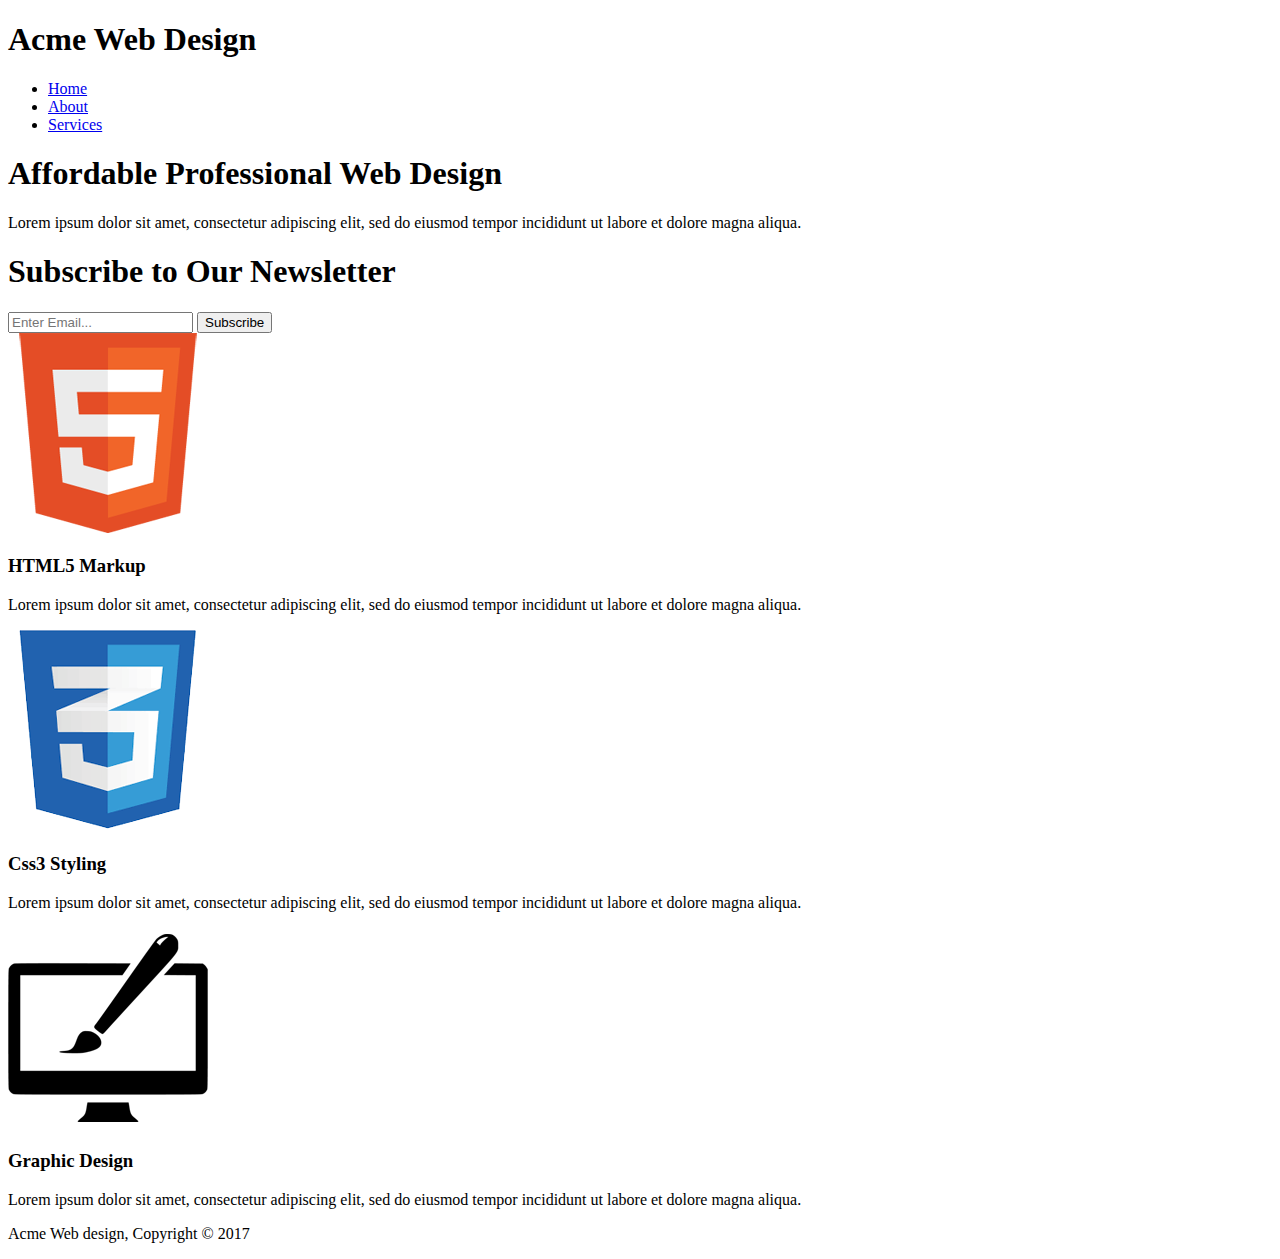
==== index.html @ 21a75ab5 "html mark up" ====
<!DOCTYPE html>
<html>
<head>
    <meta charset="utf-8">
    <meta name="viewport" content="width=device-width">
    <meta name="description" content="Affordable and professional web design">
    <meta name="keywords" content="web design, affordable web design, proffesional web design">
    <meta name="author" content="Brad Traversy">
    <title> Acme Web Design | Welcome</title>
    <link rel="stylesheet" href="./css/style.css">
</head>
<body>
<header>
    <div class="container">
        <div id="branding">
            <h1> <span class="highlight" >Acme</span> Web Design</h1>
        </div>
        <nav>
            <ul>
                <li class="current" ><a href="index.html">Home</a></li>
                <li><a href="about.html">About</a></li>
                <li><a href="services.html">Services</a></li>
            </ul>
        </nav>
    </div>
</header>

<section id="showcase">
    <div class="container">
        <h1> Affordable Professional Web Design </h1>
        <p>Lorem ipsum dolor sit amet, consectetur adipiscing elit, sed do eiusmod tempor incididunt ut labore et dolore magna aliqua.</p>
    </div>
</section>

<section id="newsletter">
    <div class="container">
        <h1> Subscribe to Our Newsletter </h1>
        <form>
            <input type="email" placeholder="Enter Email..."/>
            <button type="submit" class="button_1">Subscribe</button>
        </form>
    </div>
</section>

<section id="boxes">
    <div class="container">
        <div class="box">
            <img src="./img/logo_html.png">
            <h3>HTML5 Markup</h3>
            <p>Lorem ipsum dolor sit amet, consectetur adipiscing elit, sed do eiusmod tempor incididunt ut labore et dolore magna aliqua.</p>
        </div>
        <div class="box">
            <img src="./img/logo_css.png">
            <h3>Css3 Styling</h3>
            <p>Lorem ipsum dolor sit amet, consectetur adipiscing elit, sed do eiusmod tempor incididunt ut labore et dolore magna aliqua.</p>
        </div>
        <div class="box">
            <img src="./img/logo_brush.png">
            <h3>Graphic Design</h3>
            <p>Lorem ipsum dolor sit amet, consectetur adipiscing elit, sed do eiusmod tempor incididunt ut labore et dolore magna aliqua.</p>
        </div>
    </div>
</section>

<footer>
    <p>Acme Web design, Copyright &copy; 2017 </p>
</footer>
</body>
</html>
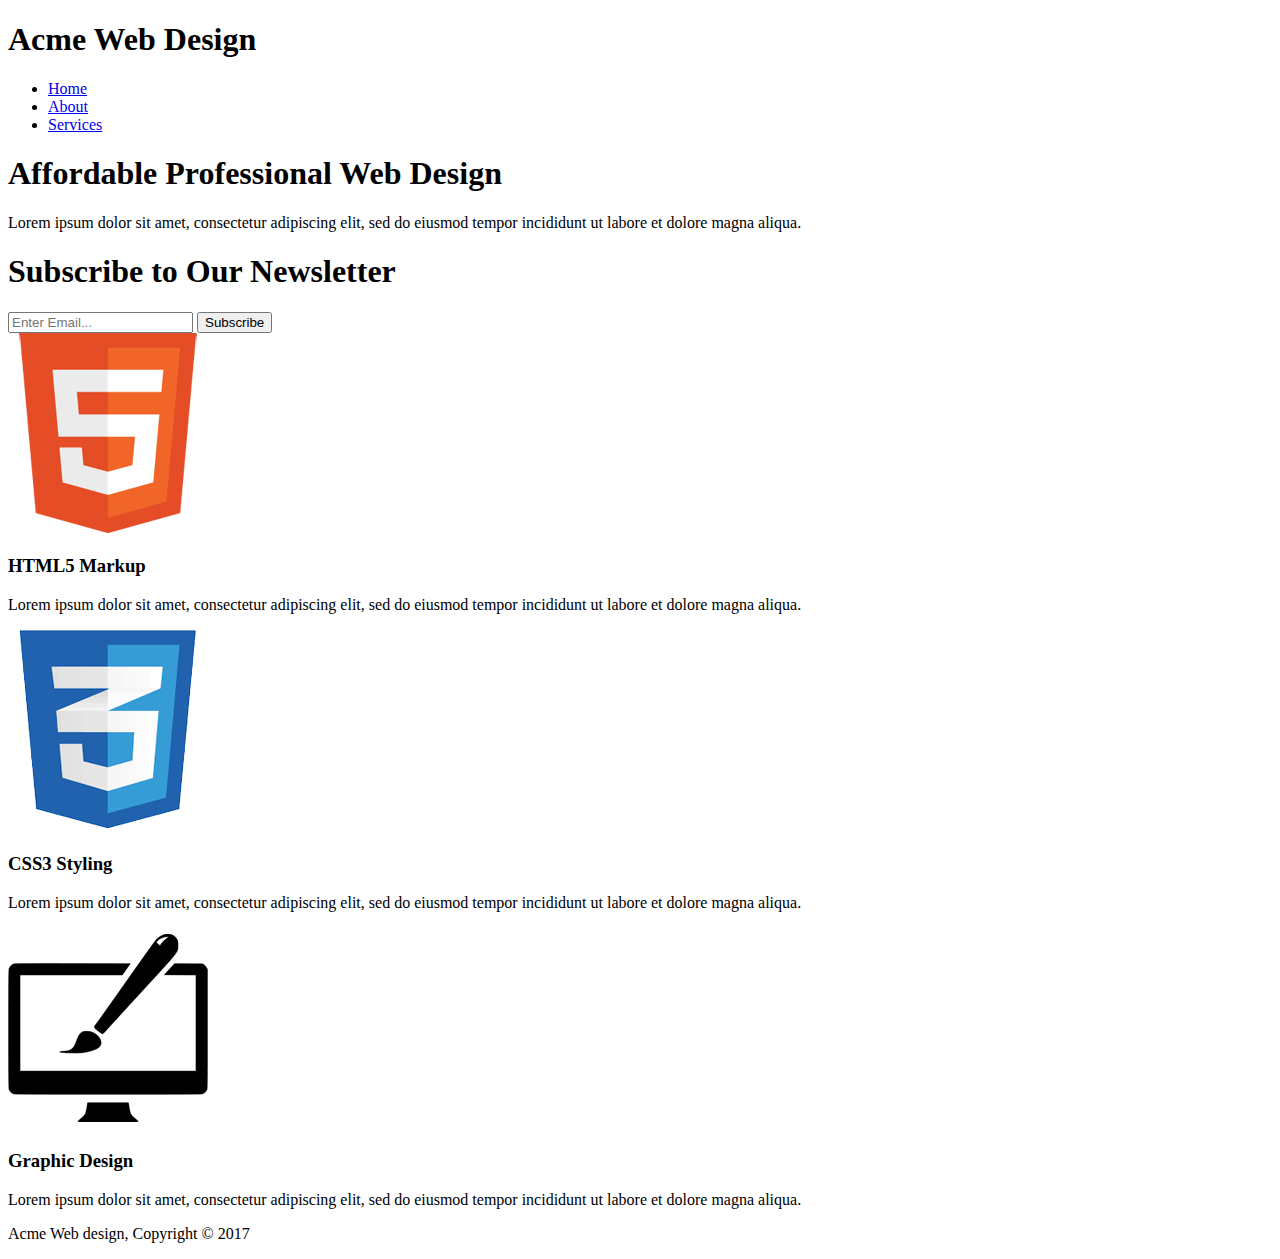
==== commit 09bae038: "html mark up" ====
--- a/index.html
+++ b/index.html
@@ -4,8 +4,8 @@
     <meta charset="utf-8">
     <meta name="viewport" content="width=device-width">
     <meta name="description" content="Affordable and professional web design">
-    <meta name="keywords" content="web design, affordable web design, proffesional web design">
-    <meta name="author" content="Brad Traversy">
+    <meta name="keywords" content="web design, affordable web design, professional web design">
+    <meta name="author" content="Dennis Ndegwa">
     <title> Acme Web Design | Welcome</title>
     <link rel="stylesheet" href="./css/style.css">
 </head>
@@ -51,7 +51,7 @@
         </div>
         <div class="box">
             <img src="./img/logo_css.png">
-            <h3>Css3 Styling</h3>
+            <h3>CSS3 Styling</h3>
             <p>Lorem ipsum dolor sit amet, consectetur adipiscing elit, sed do eiusmod tempor incididunt ut labore et dolore magna aliqua.</p>
         </div>
         <div class="box">
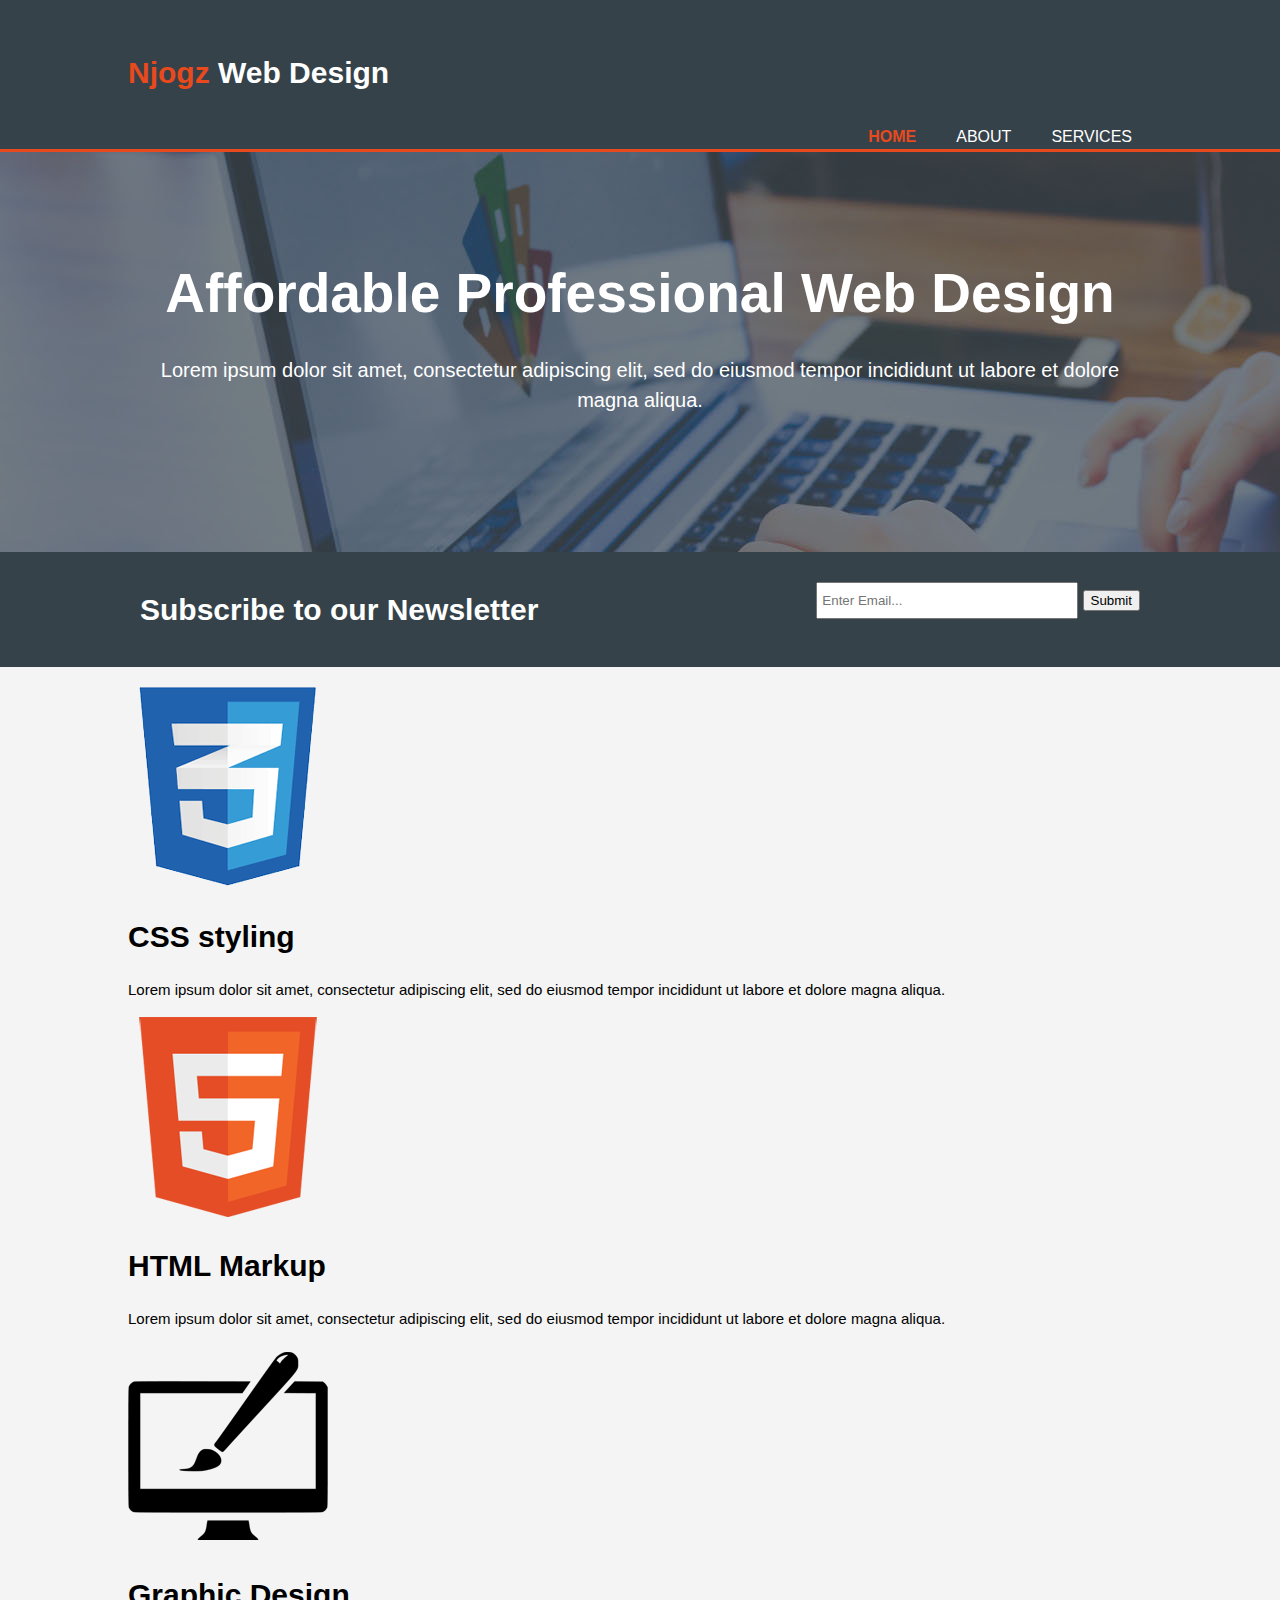
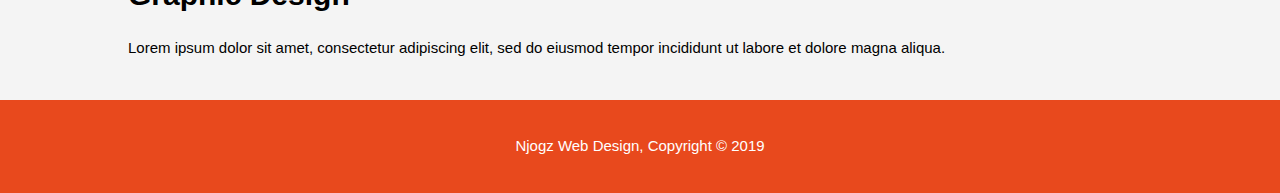
==== commit 5656ac43: "html markup" ====
--- a/index.html
+++ b/index.html
@@ -1,69 +1,71 @@
 <!DOCTYPE html>
 <html>
+
 <head>
     <meta charset="utf-8">
-    <meta name="viewport" content="width=device-width">
-    <meta name="description" content="Affordable and professional web design">
-    <meta name="keywords" content="web design, affordable web design, professional web design">
-    <meta name="author" content="Dennis Ndegwa">
-    <title> Acme Web Design | Welcome</title>
+    <meta name="viewport" content="width=device-width, intial-scale=1.0">
+    <title>Njogz Web Design | Welcome</title>
     <link rel="stylesheet" href="./css/style.css">
 </head>
+
 <body>
-<header>
-    <div class="container">
-        <div id="branding">
-            <h1> <span class="highlight" >Acme</span> Web Design</h1>
+    <header>
+        <div class="container">
+            <div class="branding">
+                <h1><span class="highlight">Njogz</span> Web Design </h1>
+            </div>
+            <nav>
+                <ul>
+                    <li class="current"><a href="index.html">Home</a></li>
+                    <li> <a href="about.html">About</a></li>
+                    <li> <a href="services.html">Services</a></li>
+                </ul>
+            </nav>
         </div>
-        <nav>
-            <ul>
-                <li class="current" ><a href="index.html">Home</a></li>
-                <li><a href="about.html">About</a></li>
-                <li><a href="services.html">Services</a></li>
-            </ul>
-        </nav>
-    </div>
-</header>
+    </header>
 
-<section id="showcase">
-    <div class="container">
-        <h1> Affordable Professional Web Design </h1>
-        <p>Lorem ipsum dolor sit amet, consectetur adipiscing elit, sed do eiusmod tempor incididunt ut labore et dolore magna aliqua.</p>
-    </div>
-</section>
+    <section id="showcase">
+        <div class="container">
+            <h1> Affordable Professional Web Design </h1>
+            <p>Lorem ipsum dolor sit amet, consectetur adipiscing elit, sed do eiusmod tempor incididunt ut labore et
+                dolore magna aliqua.</p>
+            <p></p>
+        </div>
+    </section>
 
-<section id="newsletter">
-    <div class="container">
-        <h1> Subscribe to Our Newsletter </h1>
-        <form>
-            <input type="email" placeholder="Enter Email..."/>
-            <button type="submit" class="button_1">Subscribe</button>
-        </form>
-    </div>
-</section>
+    <section id="newsletter">
+        <div class="container">
+            <h1>Subscribe to our Newsletter</h1>
+            <form>
+                <input type="email" placeholder="Enter Email...">
+                <button type="submit">Submit</button>
+            </form>
+        </div>
+    </section>
 
-<section id="boxes">
-    <div class="container">
-        <div class="box">
-            <img src="./img/logo_html.png">
-            <h3>HTML5 Markup</h3>
-            <p>Lorem ipsum dolor sit amet, consectetur adipiscing elit, sed do eiusmod tempor incididunt ut labore et dolore magna aliqua.</p>
+    <section id="boxes">
+        <div class="container">
+            <div class="boxes">
+                <img src="img/logo_css.png" alt="">
+                <h1>CSS styling</h1>
+                <p>Lorem ipsum dolor sit amet, consectetur adipiscing elit, sed do eiusmod tempor incididunt ut labore et dolore magna aliqua.</p>
+            </div>
+            <div class="boxes">
+                <img src="img/logo_html.png" alt="">
+                <h1>HTML Markup</h1>
+                <p>Lorem ipsum dolor sit amet, consectetur adipiscing elit, sed do eiusmod tempor incididunt ut labore et dolore magna aliqua.</p>
+            </div>
+            <div class="boxes">
+                <img src="img/logo_brush.png" alt="">
+                <h1>Graphic Design</h1>
+                <p>Lorem ipsum dolor sit amet, consectetur adipiscing elit, sed do eiusmod tempor incididunt ut labore et dolore magna aliqua.</p>
+                <h1></h1>
+            </div>
         </div>
-        <div class="box">
-            <img src="./img/logo_css.png">
-            <h3>CSS3 Styling</h3>
-            <p>Lorem ipsum dolor sit amet, consectetur adipiscing elit, sed do eiusmod tempor incididunt ut labore et dolore magna aliqua.</p>
-        </div>
-        <div class="box">
-            <img src="./img/logo_brush.png">
-            <h3>Graphic Design</h3>
-            <p>Lorem ipsum dolor sit amet, consectetur adipiscing elit, sed do eiusmod tempor incididunt ut labore et dolore magna aliqua.</p>
-        </div>
-    </div>
-</section>
+    </section>
 
-<footer>
-    <p>Acme Web design, Copyright &copy; 2017 </p>
-</footer>
+    <footer>
+        <p> Njogz Web Design, Copyright &copy; 2019 </p>
+    </footer>
 </body>
 </html>--- a/css/style.css
+++ b/css/style.css
@@ -0,0 +1,216 @@
+body{
+    font: 15px/1.5 Arial, Helvetica, sans-serif;
+    padding: 0;
+    margin: 0;
+    background-color:#f4f4f4 ;
+}
+
+/* GLobal */
+.container {
+    width: 80%;
+    margin: auto;
+    overflow: hidden;
+
+}
+
+ul{
+    margin: 0;
+    padding: 0;
+}
+
+.button_1{
+    height: 38px;
+    background:#e8491d ;
+    border: 0;
+    padding-left: 20px;
+    padding-right: 20px;
+    color: #ffffff;
+}
+
+.dark{
+    padding: 15px;
+    background: #35424a;
+    color: #ffffff;
+    margin-top: 10px;
+    margin-bottom: 10px;
+}
+
+/* Header */
+header{
+    background:#35424a ;
+    color: #ffffff;
+    padding-top: 30px;
+    min-height: 70px;
+    border-bottom: #e8491d 3px solid;
+
+}
+
+header a{
+    color: #ffffff;
+    text-decoration: none;
+    text-transform: uppercase;
+    font-size: 16px;
+}
+
+
+header li{
+    float: left;
+    display: inline;
+    padding: 0 20px 0 20px;
+}
+
+header #branding{
+    float:left;
+
+}
+
+header #branding h1{
+    margin: 0;
+}
+
+header nav{
+float: right;
+margin-top: 10px;
+}
+
+header .highlight, header .current a{
+    color:#e8491d;
+    font-weight: bold;
+}
+
+header a:hover{
+    color:#cccccc;
+    font-weight: bold;
+}
+
+/* Showcase */
+
+#showcase{
+    min-height: 400px;
+    background:url('../img/showcase.jpg') no-repeat 0 -400px;
+    text-align: center;
+    color: #ffffff;
+}
+
+#showcase h1{
+    margin-top: 100px;
+    font-size: 55px;
+    margin-bottom: 10px
+}
+
+#showcase p{
+    font-size: 20px;
+}
+
+#newsletter{
+    padding: 15px;
+    color: white;
+    background:#35424a
+}
+
+#newsletter h1{
+    float: left;
+}
+
+#newsletter form{
+    float: right;
+    margin-top: 15px;
+}
+
+#newsletter input[type="email"]{
+    padding:4px;
+    height: 25px;
+    width: 250px;
+}
+
+/*boxes */
+
+#boxes{
+    margin-top: 20px;
+}
+ #boxes .box{
+ float: left;
+ text-align: center;
+ width:30%;
+ padding:10px;
+ }
+
+ #boxes .box img{
+     width: 90px;
+ }
+
+ /* Sidebar */
+
+ aside#sidebar{
+     float: right;
+     width: 30%;
+     margin-top: 10px;
+ }
+
+ aside#sidebar .quote input, aside#sidebar .quote textarea{
+    width: 90%;
+    padding: 5px; 
+ }
+
+ /* Main-col */
+
+ article#main-col{
+     float: left;
+     width: 65%;
+ }
+
+ /* Services */
+ ul#services li{
+     list-style: none;
+     padding: 20px;
+     border: #cccccc solid 1px;
+     margin-bottom: 3px;
+     background: #e6e6e6;
+ }
+
+ footer{
+     padding: 20px;
+     margin-top: 20px;
+     color: #ffffff;
+     background-color: #e8491d;
+     text-align: center;
+
+ }
+
+ /* Media Queries */
+
+ @media(max-width: 768px){
+     header #branding,
+     header nav,
+     header nav li,
+     #newsletter h1,
+     #newsletter form,
+     #boxes .box,
+     article#main-col,
+     aside#sidebar
+     {
+         float: none;
+         text-align: center;
+         width: 100%;
+     }
+
+     header {
+         padding-bottom: 20px;
+     }
+
+     #showcase h1{
+         margin-top: 40px;
+     }
+
+     #newsletter button, .quote button {
+         display: block;
+         width: 100%;
+     }
+
+     #newsletter form input[type="email"], .quote input, .quote textarea{
+         width:100% ;
+         margin-bottom: 5px;
+     }
+ }
+
+
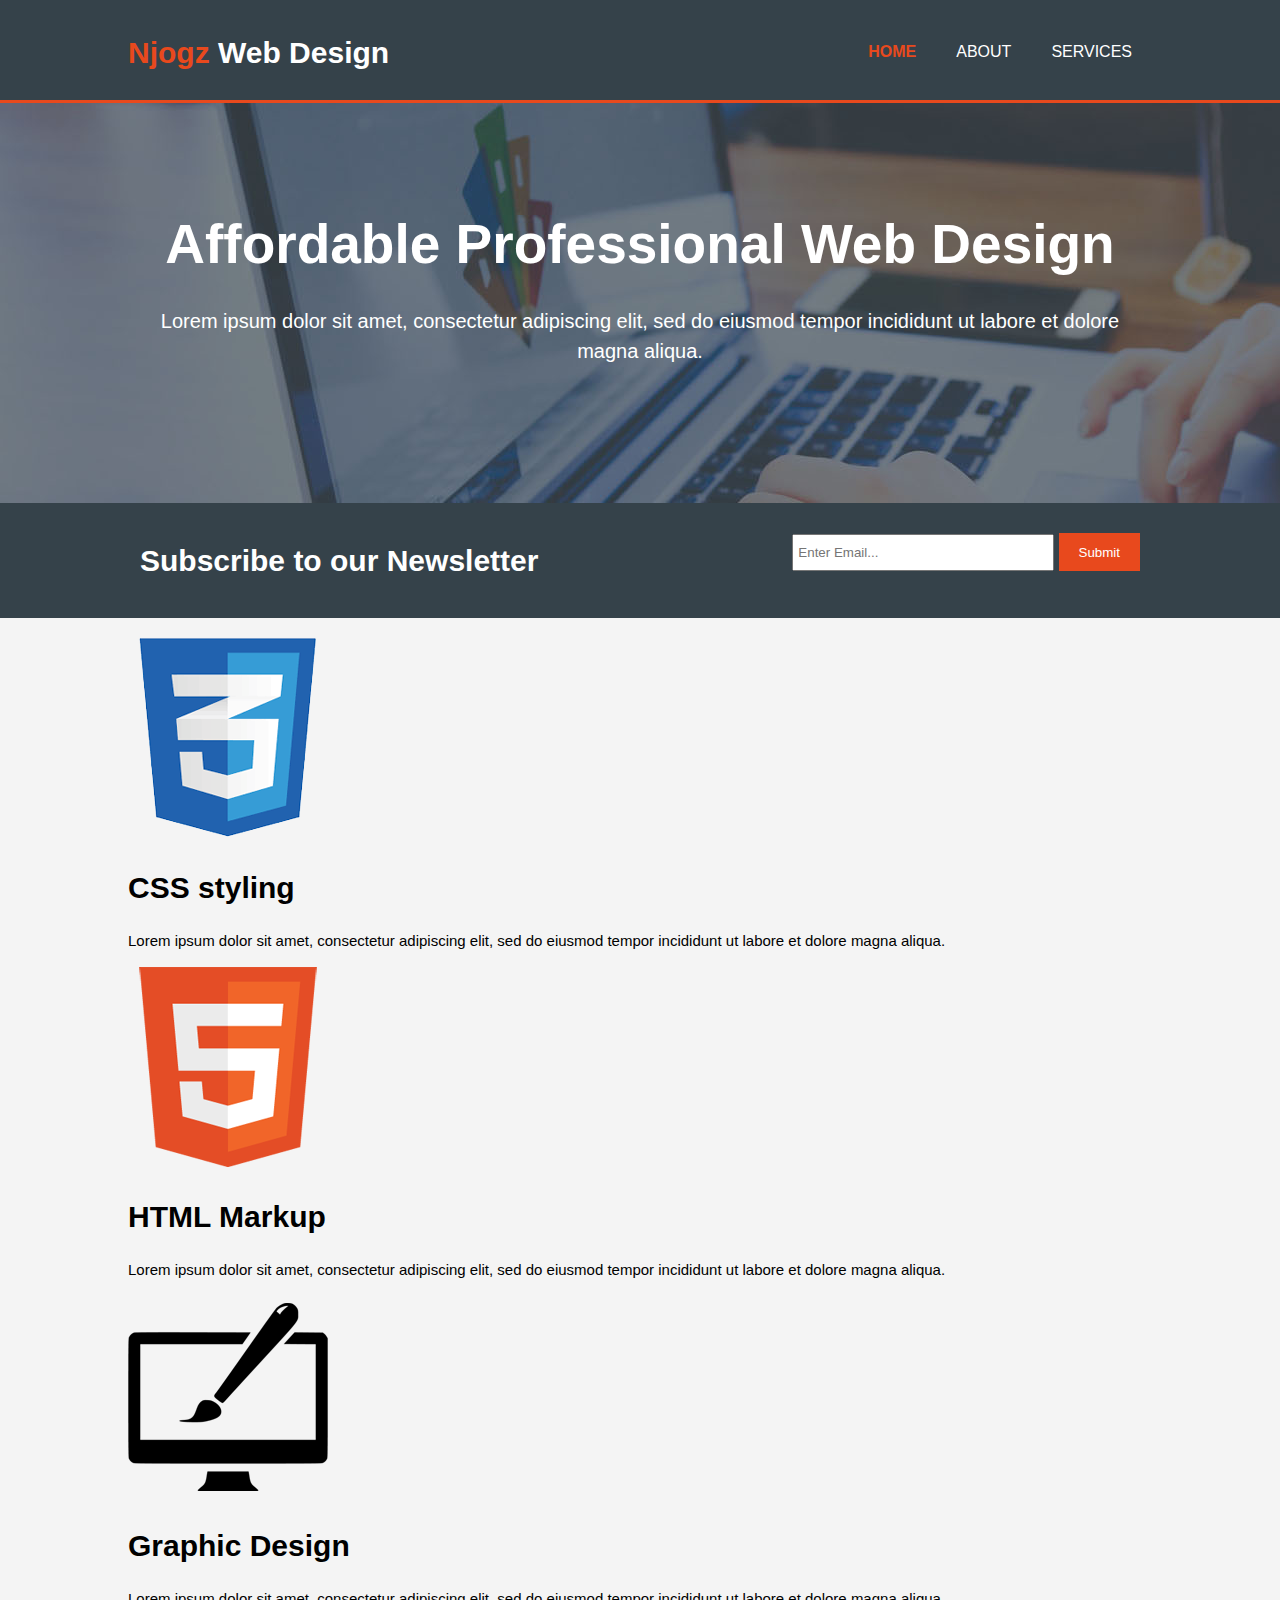
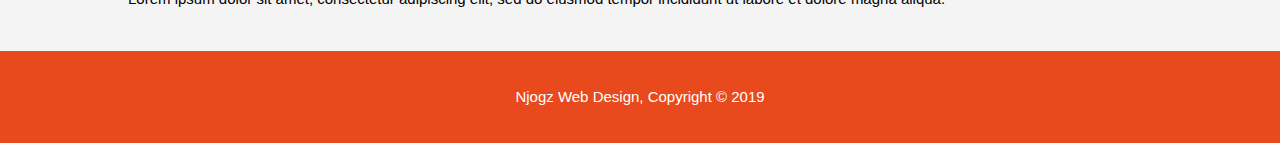
==== commit 64f96d4f: "A hot fix" ====
--- a/index.html
+++ b/index.html
@@ -11,7 +11,7 @@
 <body>
     <header>
         <div class="container">
-            <div class="branding">
+            <div id="branding">
                 <h1><span class="highlight">Njogz</span> Web Design </h1>
             </div>
             <nav>
@@ -38,7 +38,7 @@
             <h1>Subscribe to our Newsletter</h1>
             <form>
                 <input type="email" placeholder="Enter Email...">
-                <button type="submit">Submit</button>
+                <button type="submit" class="button_1">Submit</button>
             </form>
         </div>
     </section>
